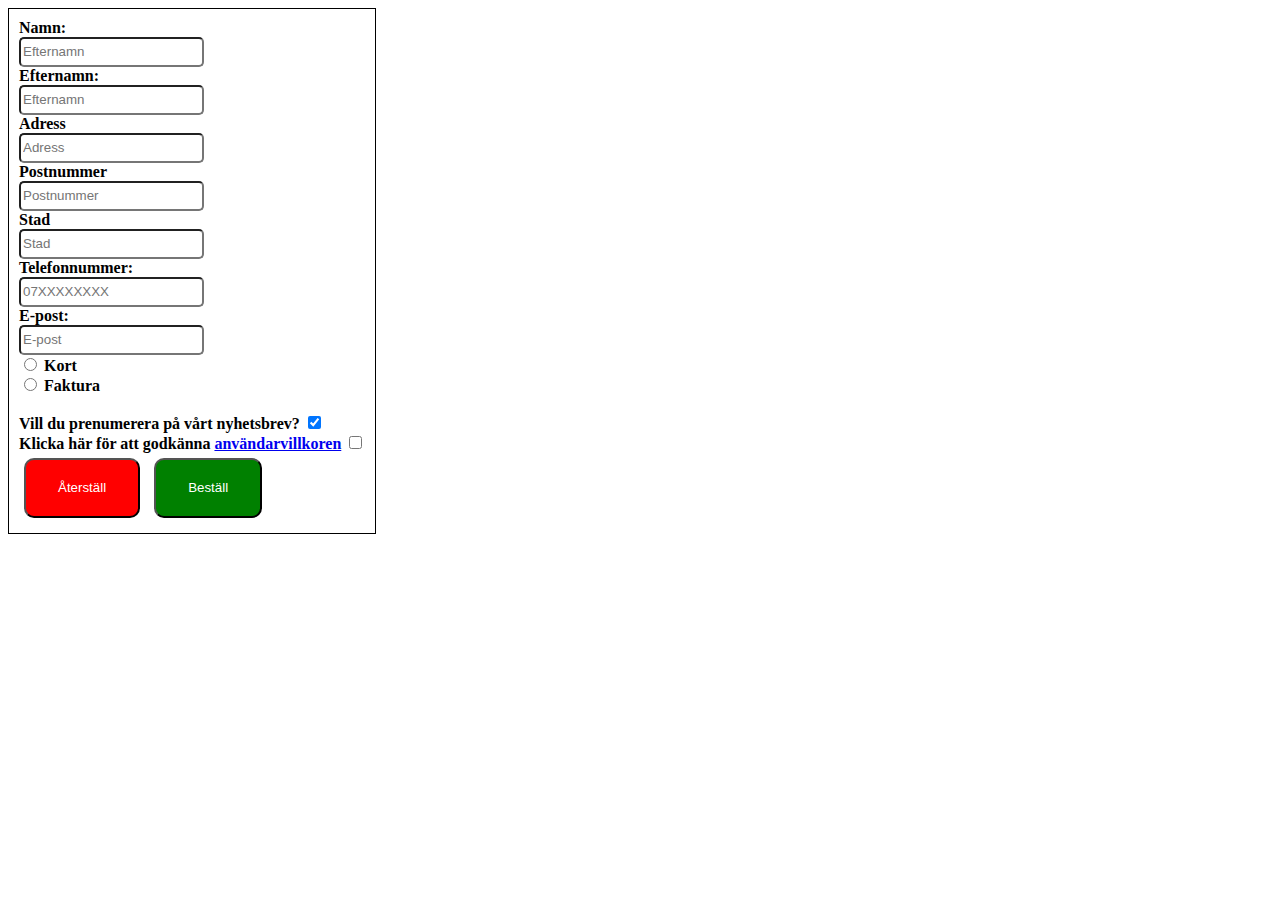
==== forms.html @ 4ceb63ff "Forms" ====
<!DOCTYPE html>
<html lang="en">
  <head>
    <meta charset="UTF-8" />
    <meta http-equiv="X-UA-Compatible" content="IE=edge" />
    <meta name="viewport" content="width=device-width, initial-scale=1.0" />
    <title>Document</title>
    <link rel="stylesheet" href="forms.css" />
  </head>
  <body>
    <div class="formsWrapper">
      <form>
        <!---Formulär-->
        <label for="fname">Namn:</label>
        <input type="text" id="nameField" placeholder="Efternamn"></input>
        <label for="lname">Efternamn:</label>
        <input type="text" id="lname" name="lname" placeholder="Efternamn" /></label>
        <label for="adress">Adress</label>
        <input type="text" id="adress" name="adresse" placeholder="Adress" />
        <label for="postnummer">Postnummer</label>
        <input
          type="text"
          id="postnummer"
          name="zipcode"
          placeholder="Postnummer"
        />
        <label for="stad">Stad</label>
        <input type="text" id="stad" name="city" placeholder="Stad" />
        <label for="phone">Telefonnummer:</label>
        <input
          type="tel"
          id="phone"
          name="phone"
          placeholder="07XXXXXXXX"
          required
          minlength="10"
          maxlength="12"
        />
        <label for="email">E-post:</label>
        <input type="email" id="email" placeholder="E-post" />
        <input
          type="radio"
          id="card"
          name="payMethod"
          value="Kort"
          class="cardButton"
        />
        <label for="card">Kort</label>
        <!---- Kortdetaljer. Ligger hidden, dyker upp om man markerar "Kort" i radio buttons-->
        <div class="cardDetails">
          <label for="cardNumber">Kortnummer</label>
          <input type="text" id="cardNumber name="ccInfo"
          placeholder="Kortnummer">
          <label for="cardNumber">Giltighetstid</label>
          <input
            type="text"
            id="yearMonth"
            name="ccInfo"
            placeholder="År/månad"
          />
          <label for="cardNumber">CCV</label>
          <input type="text" id="cardNumber name="ccInfo"
          placeholder="Kortnummer" min="3" max="3" required>
        </div>
        <br />
        <!---Fortsättning på formuläret som är synligt-->
        <input type="radio" id="invoice" name="payMethod" value="Faktura" />
        <label for="invoice">Faktura</label><br /><br />
        <label for="reklam">Vill du prenumerera på vårt nyhetsbrev?</label>
        <input type="checkbox" id="reklam" name="newsLetter" checked /><br />
        <label for="usage"
          >Klicka här för att godkänna <a href="#">användarvillkoren</a></label
        >
        <input type="checkbox" id="usage" name="usage" />
        <br />
        <input type="reset" value="Återställ" />
        <input type="submit" value="Beställ" />
      </form>
    </div>
    <script src="forms.js"></script>
  </body>
</html>
---- forms.css ----
body {
  background: white;
  color: black;
  display: flex;
  font-weight: bolder;
}

.formsWrapper {
  padding: 10px;
  height: 100%;
  border: 1px solid black;
}

.formsWrapper .cardDetails {
  display: none;
  /*Sparar till JS.
  display: flex;
  flex-direction: column;*/
}

a:visited {
  color: black;
}

input {
  border-radius: 5px;
  line-height: 1.8;
}

input[type="reset"] {
  background-color: red;
  border-radius: 10px;
  color: white;
  padding: 16px 32px;
  text-decoration: none;
  cursor: pointer;
  margin: 5px;
}

input[type="submit"] {
  background-color: green;
  border-radius: 10px;
  color: white;
  padding: 16px 32px;
  text-decoration: none;
  cursor: pointer;
  margin: 5px;
}

input[type="text"],
[type="tel"],
[type="email"] {
  display: block;
}
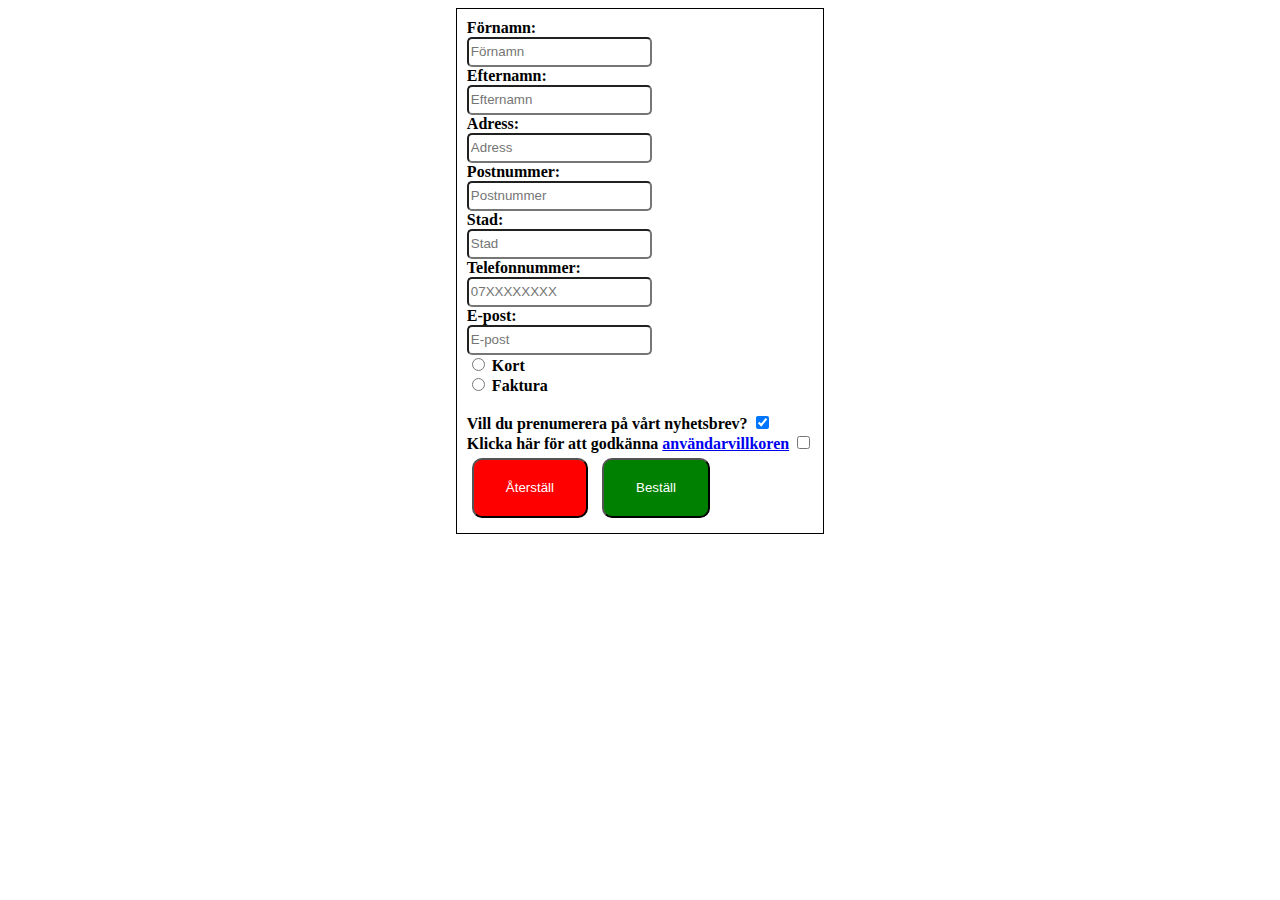
==== commit 60baaf33: "Forms" ====
--- a/forms.html
+++ b/forms.html
@@ -11,20 +11,20 @@
     <div class="formsWrapper">
       <form>
         <!---Formulär-->
-        <label for="fname">Namn:</label>
-        <input type="text" id="nameField" placeholder="Efternamn"></input>
+        <label for="fname">Förnamn:</label>
+        <input type="text" id="nameField" placeholder="Förnamn"></input>
         <label for="lname">Efternamn:</label>
         <input type="text" id="lname" name="lname" placeholder="Efternamn" /></label>
-        <label for="adress">Adress</label>
+        <label for="adress">Adress:</label>
         <input type="text" id="adress" name="adresse" placeholder="Adress" />
-        <label for="postnummer">Postnummer</label>
+        <label for="postnummer">Postnummer:</label>
         <input
           type="text"
           id="postnummer"
           name="zipcode"
           placeholder="Postnummer"
         />
-        <label for="stad">Stad</label>
+        <label for="stad">Stad:</label>
         <input type="text" id="stad" name="city" placeholder="Stad" />
         <label for="phone">Telefonnummer:</label>
         <input
@@ -48,17 +48,17 @@
         <label for="card">Kort</label>
         <!---- Kortdetaljer. Ligger hidden, dyker upp om man markerar "Kort" i radio buttons-->
         <div class="cardDetails">
-          <label for="cardNumber">Kortnummer</label>
+          <label for="cardNumber">Kortnummer:</label>
           <input type="text" id="cardNumber name="ccInfo"
           placeholder="Kortnummer">
-          <label for="cardNumber">Giltighetstid</label>
+          <label for="cardNumber">Giltighetstid:</label>
           <input
             type="text"
             id="yearMonth"
             name="ccInfo"
             placeholder="År/månad"
           />
-          <label for="cardNumber">CCV</label>
+          <label for="cardNumber">CCV:</label>
           <input type="text" id="cardNumber name="ccInfo"
           placeholder="Kortnummer" min="3" max="3" required>
         </div>
--- a/forms.css
+++ b/forms.css
@@ -9,6 +9,7 @@
   padding: 10px;
   height: 100%;
   border: 1px solid black;
+  margin: auto;
 }
 
 .formsWrapper .cardDetails {
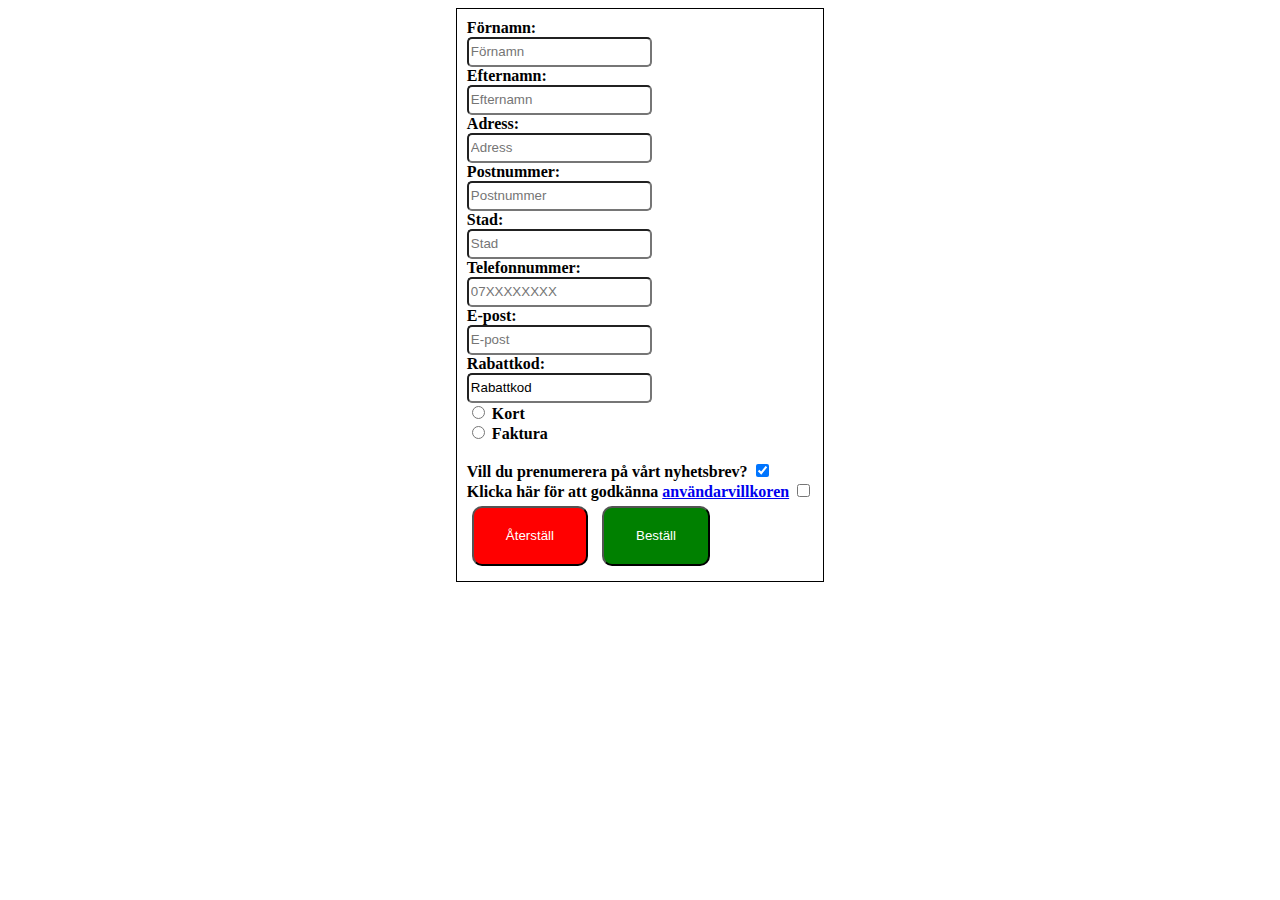
==== commit 9fb8545a: "Forms" ====
--- a/forms.html
+++ b/forms.html
@@ -38,6 +38,8 @@
         />
         <label for="email">E-post:</label>
         <input type="email" id="email" placeholder="E-post" />
+        <label for="cupon">Rabattkod:</label>
+        <input type="text" id="cupon" name="cupon" value="Rabattkod">
         <input
           type="radio"
           id="card"
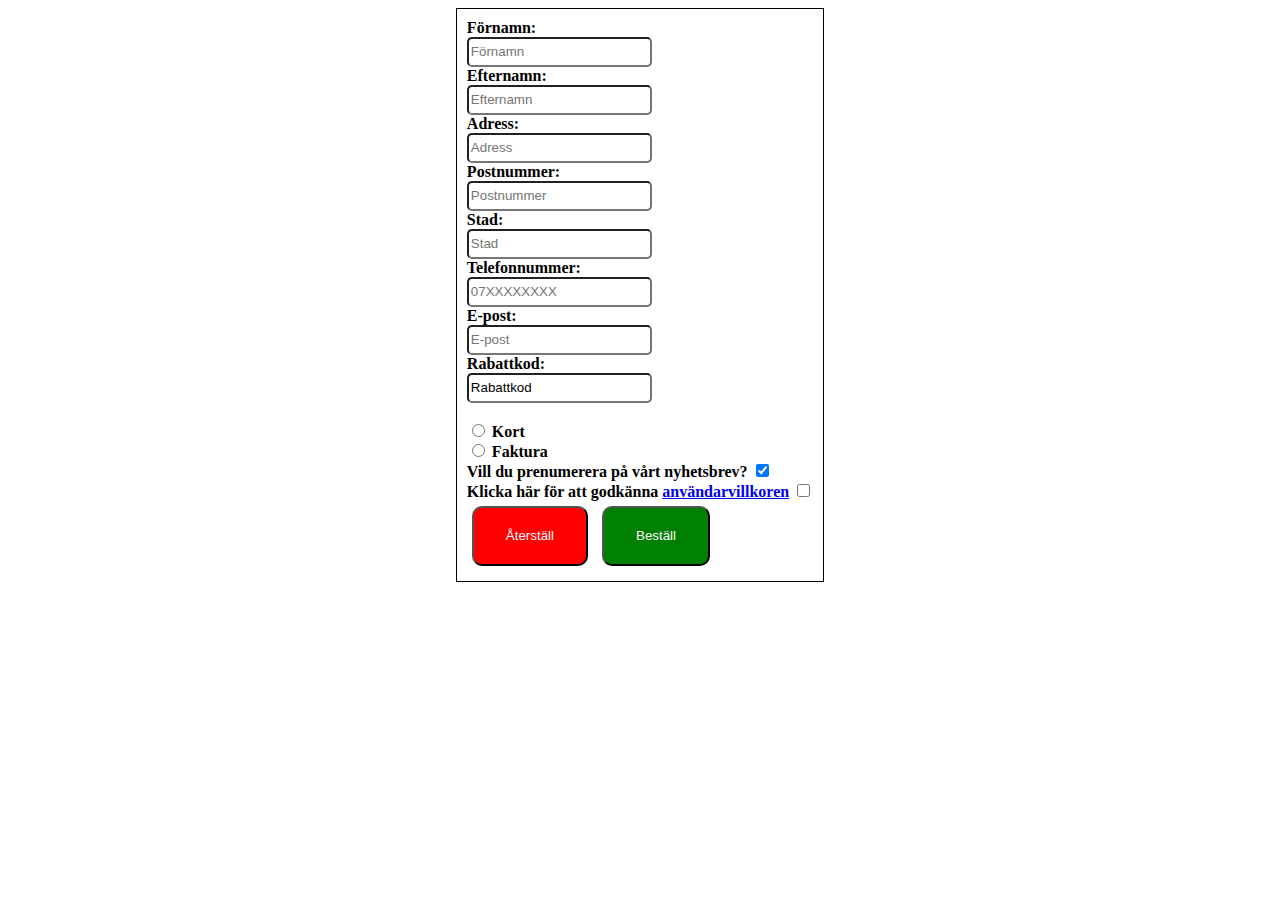
==== commit 67545ece: "Forms final" ====
--- a/forms.html
+++ b/forms.html
@@ -39,7 +39,7 @@
         <label for="email">E-post:</label>
         <input type="email" id="email" placeholder="E-post" />
         <label for="cupon">Rabattkod:</label>
-        <input type="text" id="cupon" name="cupon" value="Rabattkod">
+        <input type="text" id="cupon" name="cupon" value="Rabattkod"><br />
         <input
           type="radio"
           id="card"
@@ -67,7 +67,7 @@
         <br />
         <!---Fortsättning på formuläret som är synligt-->
         <input type="radio" id="invoice" name="payMethod" value="Faktura" />
-        <label for="invoice">Faktura</label><br /><br />
+        <label for="invoice">Faktura</label><br />
         <label for="reklam">Vill du prenumerera på vårt nyhetsbrev?</label>
         <input type="checkbox" id="reklam" name="newsLetter" checked /><br />
         <label for="usage"
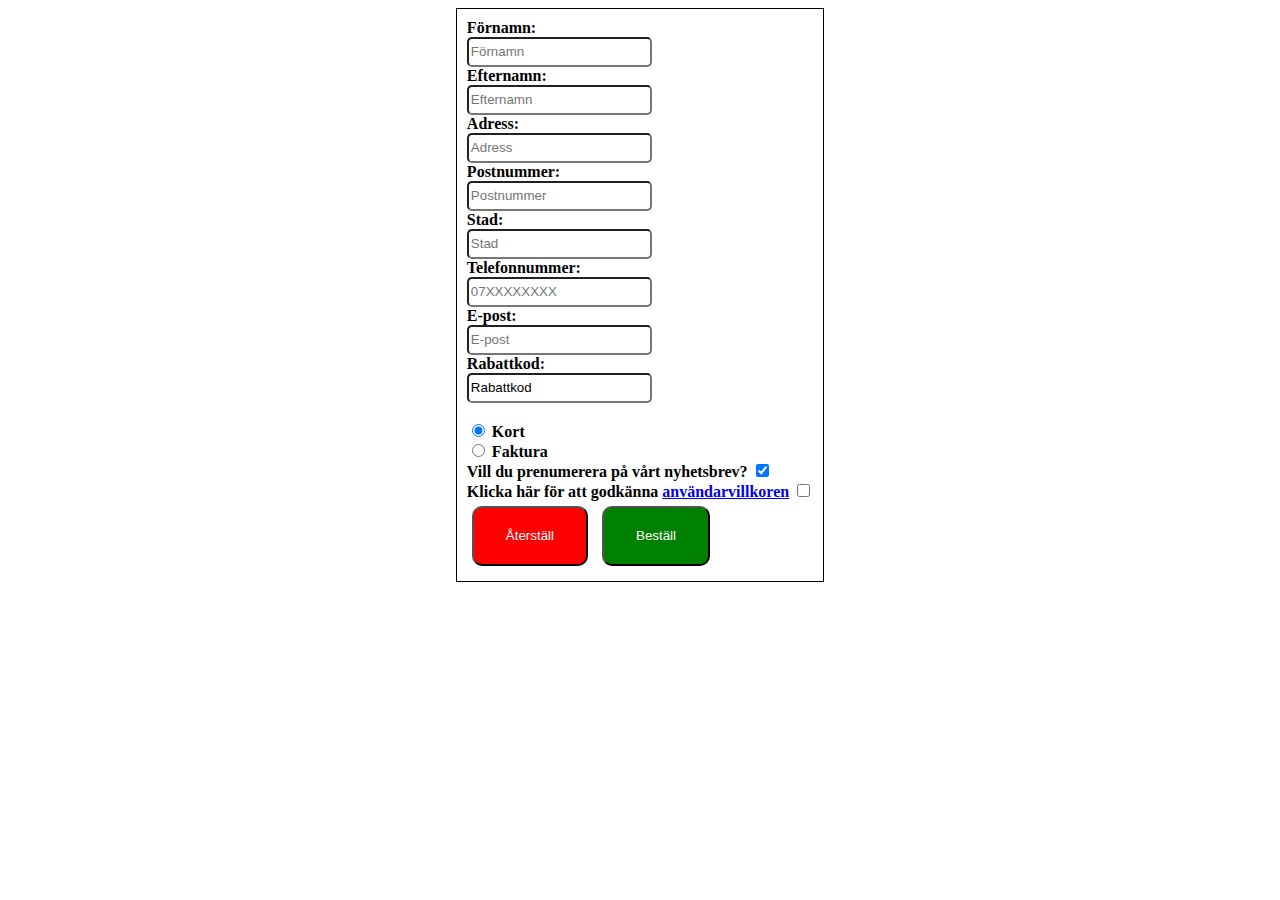
==== commit 6c75ac57: "Forms JS" ====
--- a/forms.html
+++ b/forms.html
@@ -42,7 +42,7 @@
         <input type="text" id="cupon" name="cupon" value="Rabattkod"><br />
         <input
           type="radio"
-          id="card"
+          id="cardRadio"
           name="payMethod"
           value="Kort"
           class="cardButton"
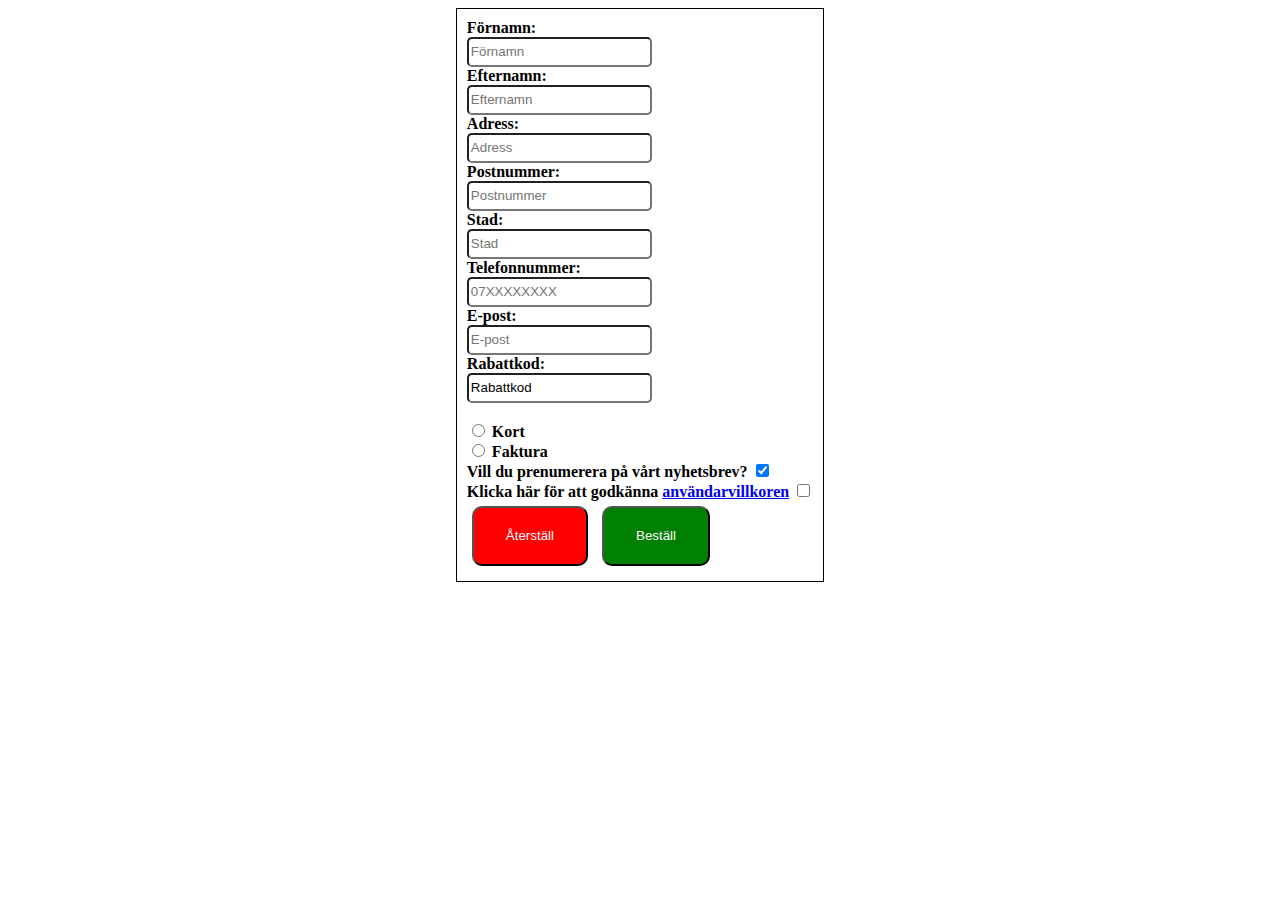
==== commit 2da497d2: "Form JS" ====
--- a/forms.html
+++ b/forms.html
@@ -46,12 +46,12 @@
           name="payMethod"
           value="Kort"
           class="cardButton"
-        />
+                  />
         <label for="card">Kort</label>
         <!---- Kortdetaljer. Ligger hidden, dyker upp om man markerar "Kort" i radio buttons-->
-        <div class="cardDetails">
+        <div class="cardDetails" id="cardDetails">
           <label for="cardNumber">Kortnummer:</label>
-          <input type="text" id="cardNumber name="ccInfo"
+          <input type="text" id="cardNumber" name="ccInfo"
           placeholder="Kortnummer">
           <label for="cardNumber">Giltighetstid:</label>
           <input
@@ -61,8 +61,8 @@
             placeholder="År/månad"
           />
           <label for="cardNumber">CCV:</label>
-          <input type="text" id="cardNumber name="ccInfo"
-          placeholder="Kortnummer" min="3" max="3" required>
+          <input type="text" id="cardNumber" name="ccInfo"
+          placeholder="Kortnummer" min="3" max="3">
         </div>
         <br />
         <!---Fortsättning på formuläret som är synligt-->
--- a/forms.css
+++ b/forms.css
@@ -14,9 +14,11 @@
 
 .formsWrapper .cardDetails {
   display: none;
-  /*Sparar till JS.
+}
+
+.visible {
   display: flex;
-  flex-direction: column;*/
+  flex-direction: column;
 }
 
 a:visited {
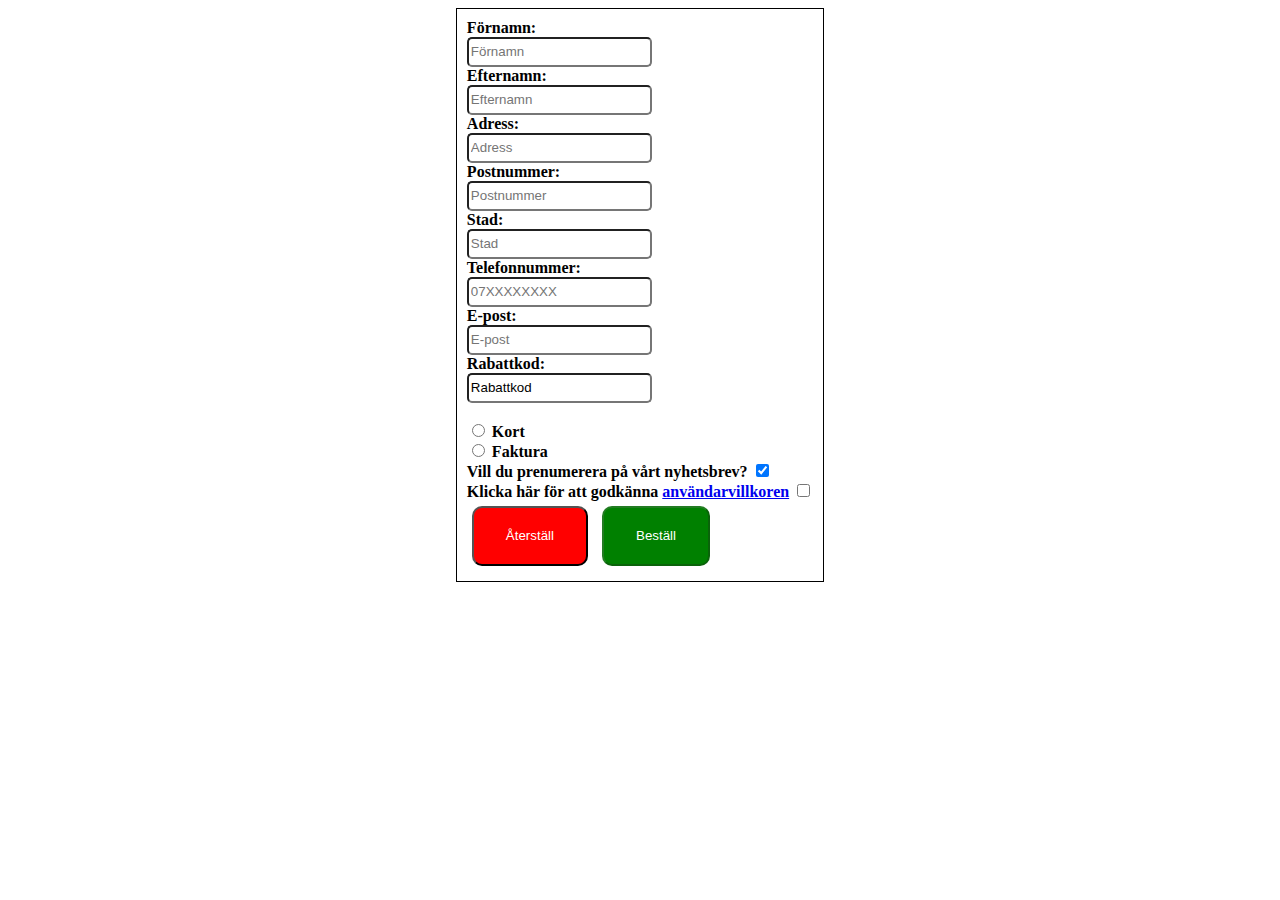
==== commit 42cf9766: "More JS form" ====
--- a/forms.html
+++ b/forms.html
@@ -76,7 +76,7 @@
         <input type="checkbox" id="usage" name="usage" />
         <br />
         <input type="reset" value="Återställ" />
-        <input type="submit" value="Beställ" />
+        <input type="submit" id="submit" value="Beställ" disabled />
       </form>
     </div>
     <script src="forms.js"></script>
